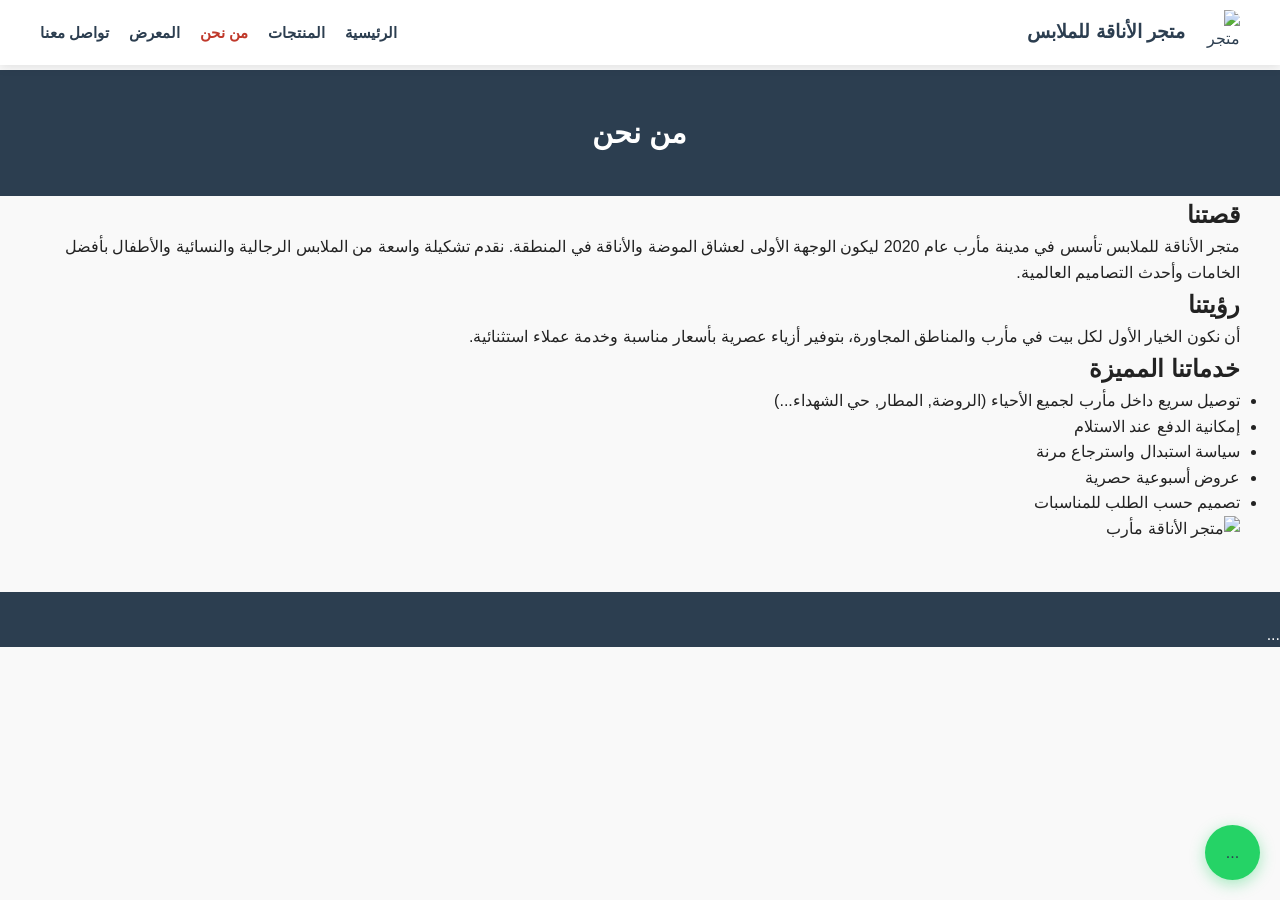
==== about.html @ d7cdee94 "update" ====
<!DOCTYPE html>
<html lang="ar" dir="rtl">
<head>
    <meta charset="UTF-8">
    <meta name="viewport" content="width=device-width, initial-scale=1.0">
    <title>مؤسسة الشعب للمقاولات العامه مارب</title>
    <meta name="description" content="تعرف على مؤسسة الشعب للمقاولات العامه مارب. قصة نجاحنا، رؤيتنا، وخدماتنا المتميزة في عالم المقاولات في الواقع واكترونياً.">
    <meta name="keywords" content="من نحن, متجر الأناقة, مأرب, ملابس, أزياء">
    <meta property="og:title" content="من نحن | متجر الأناقة للملابس">
    <meta property="og:description" content="تعرف على متجر الأناقة للملابس في مأرب. قصة نجاحنا.">
    <meta property="og:image" content="assets/images/logo.png">
    <link rel="stylesheet" href="css/style.css">
</head>
<body>
    <!-- نفس هيكل الهيدر من index.html -->
    <header class="site-header">
        <div class="container">
            <a href="index.html" class="logo">
                <img src="assets/images/logo.png" alt="متجر الأناقة" width="60" height="60">
                <span class="store-name">متجر الأناقة للملابس</span>
            </a>
            <nav class="main-nav" id="mainNav">
                <button class="nav-toggle" onclick="toggleMenu()"><span></span><span></span><span></span></button>
                <ul>
                    <li><a href="index.html">الرئيسية</a></li>
                    <li><a href="products.html">المنتجات</a></li>
                    <li><a href="about.html" class="active">من نحن</a></li>
                    <li><a href="gallery.html">المعرض</a></li>
                    <li><a href="contact.html">تواصل معنا</a></li>
                </ul>
            </nav>
        </div>
    </header>

    <main>
        <section class="page-hero">
            <h1>من نحن</h1>
        </section>
        <section class="page-content container">
            <div class="about-flex">
                <div class="about-text-full">
                    <h2>قصتنا</h2>
                    <p>متجر الأناقة للملابس تأسس في مدينة مأرب عام 2020 ليكون الوجهة الأولى لعشاق الموضة والأناقة في المنطقة. نقدم تشكيلة واسعة من الملابس الرجالية والنسائية والأطفال بأفضل الخامات وأحدث التصاميم العالمية.</p>
                    <h2>رؤيتنا</h2>
                    <p>أن نكون الخيار الأول لكل بيت في مأرب والمناطق المجاورة، بتوفير أزياء عصرية بأسعار مناسبة وخدمة عملاء استثنائية.</p>
                    <h2>خدماتنا المميزة</h2>
                    <ul>
                        <li>توصيل سريع داخل مأرب لجميع الأحياء (الروضة, المطار, حي الشهداء...)</li>
                        <li>إمكانية الدفع عند الاستلام</li>
                        <li>سياسة استبدال واسترجاع مرنة</li>
                        <li>عروض أسبوعية حصرية</li>
                        <li>تصميم حسب الطلب للمناسبات</li>
                    </ul>
                </div>
                <img src="assets/images/about.jpg" alt="متجر الأناقة مأرب" class="about-full-img">
            </div>
        </section>
    </main>

    <!-- نفس الفوتر وزر الواتساب العائم وملفات JS من index.html -->
    <footer class="site-footer">...</footer>
    <a href="https://wa.me/967777777777" class="floating-whatsapp">...</a>
    <script src="js/main.js"></script>
    
    <script type="application/ld+json">
    {
        "@context": "https://schema.org",
        "@type": "LocalBusiness",
        "name": "متجر الأناقة للملابس",
        "image": "https://example.com/assets/images/logo.png",
        "@id": "https://example.com",
        "url": "https://example.com",
        "telephone": "+967777777777",
        "address": {
            "@type": "PostalAddress",
            "streetAddress": "شارع الستين",
            "addressLocality": "مأرب",
            "addressCountry": "YE"
        },
        "geo": {
            "@type": "GeoCoordinates",
            "latitude": 15.4500,
            "longitude": 45.3333
        },
        "openingHoursSpecification": {
            "@type": "OpeningHoursSpecification",
            "dayOfWeek": ["Saturday", "Sunday", "Monday", "Tuesday", "Wednesday", "Thursday"],
            "opens": "09:00",
            "closes": "22:00"
        },
        "sameAs": [
            "https://facebook.com/store",
            "https://maps.app.goo.gl/example"
        ]
    }
</script>
</body>
</html>
---- css/style.css ----
/* ========== إعدادات أساسية ========== */
:root {
    --primary-color: #2c3e50;
    --secondary-color: #c0392b;
    --bg-light: #f9f9f9;
    --text-dark: #222;
    --white: #fff;
    --font-main: 'Segoe UI', Tahoma, Geneva, Verdana, sans-serif;
    --border-radius: 12px;
    --shadow: 0 2px 15px rgba(0,0,0,0.1);
    --transition: 0.3s ease;
}

* {
    margin: 0;
    padding: 0;
    box-sizing: border-box;
}

body {
    font-family: var(--font-main);
    background-color: var(--bg-light);
    color: var(--text-dark);
    line-height: 1.6;
    padding-top: 70px; /* للهاتف */
}

.container {
    width: 95%;
    max-width: 1200px;
    margin: 0 auto;
}

img {
    max-width: 100%;
    height: auto;
}

a {
    text-decoration: none;
    color: var(--primary-color);
}

/* ========== أزرار ========== */
.btn-primary, .btn-whatsapp, .btn-secondary {
    display: inline-block;
    padding: 12px 25px;
    border-radius: 30px;
    font-weight: bold;
    border: none;
    cursor: pointer;
    transition: var(--transition);
    text-align: center;
    font-size: 1rem;
}

.btn-primary {
    background: var(--primary-color);
    color: white;
}

.btn-primary:hover {
    background: #1a252f;
    transform: translateY(-2px);
}

.btn-whatsapp {
    background: #25D366;
    color: white;
    display: inline-flex;
    align-items: center;
    gap: 8px;
}

.btn-secondary {
    background: transparent;
    color: var(--primary-color);
    border: 2px solid var(--primary-color);
}

/* ========== الهيدر ========== */
.site-header {
    position: fixed;
    top: 0;
    left: 0;
    right: 0;
    background: white;
    box-shadow: 0 2px 10px rgba(0,0,0,0.1);
    z-index: 1000;
    padding: 10px 0;
}

.site-header .container {
    display: flex;
    align-items: center;
    justify-content: space-between;
}

.logo {
    display: flex;
    align-items: center;
    gap: 10px;
}

.logo img {
    width: 45px;
    height: 45px;
    border-radius: 10px;
    object-fit: contain;
}

.store-name {
    font-size: 1.2rem;
    font-weight: bold;
    color: var(--primary-color);
}

/* القائمة */
.main-nav ul {
    display: flex;
    list-style: none;
    gap: 20px;
}

.main-nav a {
    font-weight: 600;
    font-size: 0.95rem;
}

.main-nav a.active,
.main-nav a:hover {
    color: var(--secondary-color);
}

/* زر القائمة للهاتف */
.nav-toggle {
    display: none;
    flex-direction: column;
    gap: 5px;
    background: none;
    border: none;
    cursor: pointer;
}

.nav-toggle span {
    width: 28px;
    height: 3px;
    background: var(--primary-color);
    border-radius: 3px;
    transition: var(--transition);
}

/* ========== الهيرو ========== */
.hero {
    background: linear-gradient(135deg, var(--primary-color), #1a252f);
    color: white;
    padding: 60px 20px;
    text-align: center;
}

.hero h1 {
    font-size: 2rem;
    margin-bottom: 15px;
}

.hero p {
    font-size: 1rem;
    margin-bottom: 25px;
}

.hero-buttons {
    display: flex;
    gap: 12px;
    justify-content: center;
    flex-wrap: wrap;
}

/* ========== صفحة الهيرو العامة ========== */
.page-hero {
    background: var(--primary-color);
    color: white;
    padding: 40px 20px;
    text-align: center;
}

.page-hero h1 {
    font-size: 1.8rem;
}

/* ========== شبكة المنتجات ========== */
.product-grid {
    display: grid;
    grid-template-columns: 1fr; /* عمود واحد في الهاتف */
    gap: 20px;
    margin-top: 25px;
}

.product-card {
    background: white;
    border-radius: var(--border-radius);
    box-shadow: var(--shadow);
    overflow: hidden;
    transition: var(--transition);
}

.product-card:hover {
    transform: translateY(-5px);
}

.product-card img {
    width: 100%;
    height: 220px;
    object-fit: cover;
}

.product-info {
    padding: 15px;
}

.product-info .category {
    font-size: 0.85rem;
    color: #666;
    margin-bottom: 5px;
}

.product-info h3 {
    margin-bottom: 8px;
    font-size: 1.1rem;
}

.product-info .price {
    font-weight: bold;
    color: var(--secondary-color);
    margin: 5px 0;
}

.product-actions {
    display: flex;
    gap: 10px;
    margin-top: 10px;
    flex-wrap: wrap;
}

.btn-whatsapp-sm, .share-btn {
    font-size: 0.9rem;
    padding: 8px 15px;
    border-radius: 20px;
    border: none;
    cursor: pointer;
}

.btn-whatsapp-sm {
    background: #25D366;
    color: white;
}

.share-btn {
    background: var(--primary-color);
    color: white;
}

/* ========== أقسام التصنيفات ========== */
.category-filters {
    display: flex;
    gap: 10px;
    flex-wrap: wrap;
    margin: 20px 0;
}

.filter-btn {
    background: #eee;
    border: none;
    padding: 8px 18px;
    border-radius: 20px;
    cursor: pointer;
    font-size: 0.9rem;
}

.filter-btn.active {
    background: var(--primary-color);
    color: white;
}

/* ========== الفوتر ========== */
.site-footer {
    background: var(--primary-color);
    color: white;
    padding: 30px 0 0;
    margin-top: 50px;
}

.footer-grid {
    display: grid;
    grid-template-columns: 1fr;
    gap: 25px;
}

.footer-col h4 {
    margin-bottom: 10px;
}

.footer-col ul {
    list-style: none;
}

.footer-col a {
    color: #ddd;
}

.social-links {
    display: flex;
    gap: 15px;
    margin-top: 10px;
}

.social-links a {
    background: rgba(255,255,255,0.1);
    width: 40px;
    height: 40px;
    border-radius: 50%;
    display: flex;
    align-items: center;
    justify-content: center;
    font-weight: bold;
}

.footer-bottom {
    border-top: 1px solid rgba(255,255,255,0.1);
    padding: 15px 0;
    text-align: center;
    font-size: 0.85rem;
    margin-top: 20px;
}

.developer {
    margin-top: 5px;
    opacity: 0.9;
}

/* ========== زر واتساب عائم ========== */
.floating-whatsapp {
    position: fixed;
    bottom: 20px;
    right: 20px;
    width: 55px;
    height: 55px;
    background: #25D366;
    border-radius: 50%;
    display: flex;
    align-items: center;
    justify-content: center;
    box-shadow: 0 4px 15px rgba(37,211,102,0.4);
    z-index: 999;
}

/* ========== مودالز ========== */
.modal-content {
    width: 95%;
    max-width: 450px;
}

/* ========== تحسينات الهاتف ========== */
@media (max-width: 768px) {
    .main-nav ul {
        display: none;
        position: absolute;
        top: 65px;
        right: 10px;
        background: white;
        flex-direction: column;
        width: 220px;
        box-shadow: 0 10px 30px rgba(0,0,0,0.2);
        border-radius: 12px;
        padding: 15px;
    }

    .main-nav ul.show {
        display: flex;
    }

    .nav-toggle {
        display: flex;
    }

    .hero h1 {
        font-size: 1.8rem;
    }

    .product-grid {
        grid-template-columns: 1fr;
    }

    .footer-grid {
        grid-template-columns: 1fr;
    }
}

@media (min-width: 769px) {
    .store-name {
        display: inline;
    }

    .product-grid {
        grid-template-columns: repeat(auto-fill, minmax(260px, 1fr));
    }

    .footer-grid {
        grid-template-columns: repeat(3, 1fr);
    }
}
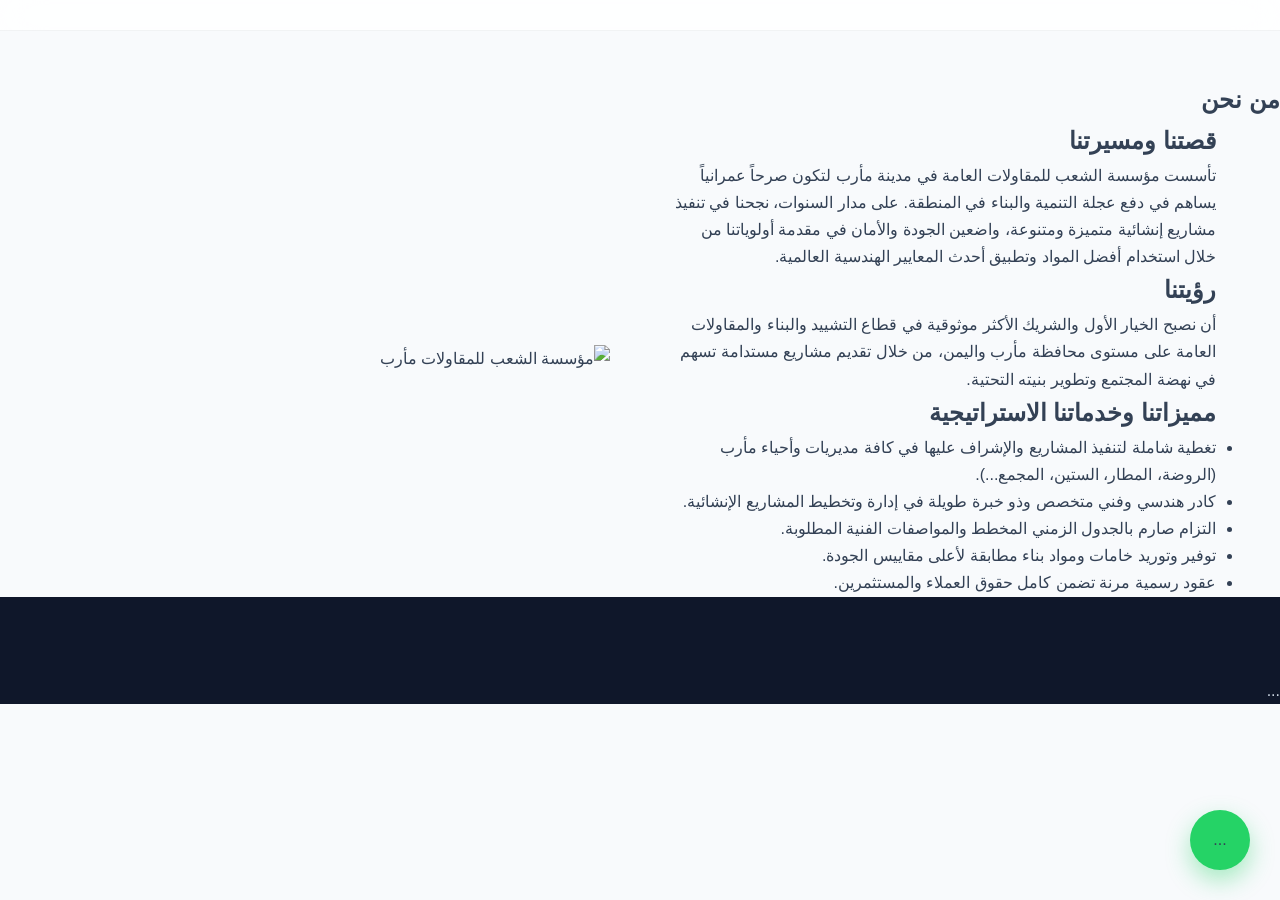
==== commit 3368a24d: "update" ====
--- a/about.html
+++ b/about.html
@@ -3,33 +3,14 @@
 <head>
     <meta charset="UTF-8">
     <meta name="viewport" content="width=device-width, initial-scale=1.0">
-    <title>مؤسسة الشعب للمقاولات العامه مارب</title>
-    <meta name="description" content="تعرف على مؤسسة الشعب للمقاولات العامه مارب. قصة نجاحنا، رؤيتنا، وخدماتنا المتميزة في عالم المقاولات في الواقع واكترونياً.">
-    <meta name="keywords" content="من نحن, متجر الأناقة, مأرب, ملابس, أزياء">
-    <meta property="og:title" content="من نحن | متجر الأناقة للملابس">
-    <meta property="og:description" content="تعرف على متجر الأناقة للملابس في مأرب. قصة نجاحنا.">
-    <meta property="og:image" content="assets/images/logo.png">
+    <title>من نحن | مؤسسة الشعب للمقاولات العامة - مأرب</title>
+    <meta name="description" content="تعرف على مؤسسة الشعب للمقاولات العامة في مأرب. قصة تميزنا، رؤيتنا الاستراتيجية، وأبرز خدماتنا في قطاع البناء الإنشائي والهندسي.">
+    <meta name="keywords" content="عن مؤسسة الشعب, شركات بناء مأرب, مقاولات اليمن, تاريخ مؤسسة الشعب">
     <link rel="stylesheet" href="css/style.css">
 </head>
 <body>
-    <!-- نفس هيكل الهيدر من index.html -->
     <header class="site-header">
-        <div class="container">
-            <a href="index.html" class="logo">
-                <img src="assets/images/logo.png" alt="متجر الأناقة" width="60" height="60">
-                <span class="store-name">متجر الأناقة للملابس</span>
-            </a>
-            <nav class="main-nav" id="mainNav">
-                <button class="nav-toggle" onclick="toggleMenu()"><span></span><span></span><span></span></button>
-                <ul>
-                    <li><a href="index.html">الرئيسية</a></li>
-                    <li><a href="products.html">المنتجات</a></li>
-                    <li><a href="about.html" class="active">من نحن</a></li>
-                    <li><a href="gallery.html">المعرض</a></li>
-                    <li><a href="contact.html">تواصل معنا</a></li>
-                </ul>
-            </nav>
-        </div>
+        <!-- نفس الهيدر الموحد -->
     </header>
 
     <main>
@@ -39,60 +20,26 @@
         <section class="page-content container">
             <div class="about-flex">
                 <div class="about-text-full">
-                    <h2>قصتنا</h2>
-                    <p>متجر الأناقة للملابس تأسس في مدينة مأرب عام 2020 ليكون الوجهة الأولى لعشاق الموضة والأناقة في المنطقة. نقدم تشكيلة واسعة من الملابس الرجالية والنسائية والأطفال بأفضل الخامات وأحدث التصاميم العالمية.</p>
+                    <h2>قصتنا ومسيرتنا</h2>
+                    <p>تأسست مؤسسة الشعب للمقاولات العامة في مدينة مأرب لتكون صرحاً عمرانياً يساهم في دفع عجلة التنمية والبناء في المنطقة. على مدار السنوات، نجحنا في تنفيذ مشاريع إنشائية متميزة ومتنوعة، واضعين الجودة والأمان في مقدمة أولوياتنا من خلال استخدام أفضل المواد وتطبيق أحدث المعايير الهندسية العالمية.</p>
                     <h2>رؤيتنا</h2>
-                    <p>أن نكون الخيار الأول لكل بيت في مأرب والمناطق المجاورة، بتوفير أزياء عصرية بأسعار مناسبة وخدمة عملاء استثنائية.</p>
-                    <h2>خدماتنا المميزة</h2>
+                    <p>أن نصبح الخيار الأول والشريك الأكثر موثوقية في قطاع التشييد والبناء والمقاولات العامة على مستوى محافظة مأرب واليمن، من خلال تقديم مشاريع مستدامة تسهم في نهضة المجتمع وتطوير بنيته التحتية.</p>
+                    <h2>مميزاتنا وخدماتنا الاستراتيجية</h2>
                     <ul>
-                        <li>توصيل سريع داخل مأرب لجميع الأحياء (الروضة, المطار, حي الشهداء...)</li>
-                        <li>إمكانية الدفع عند الاستلام</li>
-                        <li>سياسة استبدال واسترجاع مرنة</li>
-                        <li>عروض أسبوعية حصرية</li>
-                        <li>تصميم حسب الطلب للمناسبات</li>
+                        <li>تغطية شاملة لتنفيذ المشاريع والإشراف عليها في كافة مديريات وأحياء مأرب (الروضة، المطار، الستين، المجمع...).</li>
+                        <li>كادر هندسي وفني متخصص وذو خبرة طويلة في إدارة وتخطيط المشاريع الإنشائية.</li>
+                        <li>التزام صارم بالجدول الزمني المخطط والمواصفات الفنية المطلوبة.</li>
+                        <li>توفير وتوريد خامات ومواد بناء مطابقة لأعلى مقاييس الجودة.</li>
+                        <li>عقود رسمية مرنة تضمن كامل حقوق العملاء والمستثمرين.</li>
                     </ul>
                 </div>
-                <img src="assets/images/about.jpg" alt="متجر الأناقة مأرب" class="about-full-img">
+                <img src="assets/images/about.jpg" alt="مؤسسة الشعب للمقاولات مأرب" class="about-full-img">
             </div>
         </section>
     </main>
 
-    <!-- نفس الفوتر وزر الواتساب العائم وملفات JS من index.html -->
     <footer class="site-footer">...</footer>
-    <a href="https://wa.me/967777777777" class="floating-whatsapp">...</a>
+    <a href="https://wa.me/967770569067" class="floating-whatsapp">...</a>
     <script src="js/main.js"></script>
-    
-    <script type="application/ld+json">
-    {
-        "@context": "https://schema.org",
-        "@type": "LocalBusiness",
-        "name": "متجر الأناقة للملابس",
-        "image": "https://example.com/assets/images/logo.png",
-        "@id": "https://example.com",
-        "url": "https://example.com",
-        "telephone": "+967777777777",
-        "address": {
-            "@type": "PostalAddress",
-            "streetAddress": "شارع الستين",
-            "addressLocality": "مأرب",
-            "addressCountry": "YE"
-        },
-        "geo": {
-            "@type": "GeoCoordinates",
-            "latitude": 15.4500,
-            "longitude": 45.3333
-        },
-        "openingHoursSpecification": {
-            "@type": "OpeningHoursSpecification",
-            "dayOfWeek": ["Saturday", "Sunday", "Monday", "Tuesday", "Wednesday", "Thursday"],
-            "opens": "09:00",
-            "closes": "22:00"
-        },
-        "sameAs": [
-            "https://facebook.com/store",
-            "https://maps.app.goo.gl/example"
-        ]
-    }
-</script>
 </body>
-</html>+</html>
--- a/css/style.css
+++ b/css/style.css
@@ -1,93 +1,170 @@
-/* ========== إعدادات أساسية ========== */
+/* ==========================================================================
+   🎨 الهوية البصرية والتصميم الهندسي الاحترافي - مؤسسة الشعب للمقاولات
+   ========================================================================== */
 :root {
-    --primary-color: #2c3e50;
-    --secondary-color: #c0392b;
-    --bg-light: #f9f9f9;
-    --text-dark: #222;
-    --white: #fff;
-    --font-main: 'Segoe UI', Tahoma, Geneva, Verdana, sans-serif;
-    --border-radius: 12px;
-    --shadow: 0 2px 15px rgba(0,0,0,0.1);
-    --transition: 0.3s ease;
-}
-
+    --primary: #0f172a;       /* كحلي غامق ملكي (Deep Slate) يعبر عن الثقة والاستقرار */
+    --primary-light: #1e293b; /* كحلي هندسي وسيط */
+    --secondary: #f59e0b;     /* ذهبي/أصفر إنشائي براق (Amber) يرمز للبناء والمشاريع */
+    --secondary-hover: #d97706;
+    --accent: #3b82f6;        /* أزرق هندسي للتفاصيل */
+    --bg-flat: #f8fafc;       /* خلفية رمادية ناعمة مريحة جداً للعين */
+    --text-main: #334155;     /* لون نصوص داكن وواضح */
+    --white: #ffffff;
+    --font-main: 'Segoe UI', Roboto, Helvetica, Arial, sans-serif;
+    
+    /* تأثيرات الحركة والنعومة */
+    --bezier: cubic-bezier(0.4, 0, 0.2, 1);
+    --transition: all 0.4s var(--bezier);
+    --shadow-sm: 0 4px 6px -1px rgba(0, 0, 0, 0.05), 0 2px 4px -1px rgba(0, 0, 0, 0.03);
+    --shadow-lg: 0 20px 25px -5px rgba(15, 23, 42, 0.08), 0 10px 10px -5px rgba(15, 23, 42, 0.04);
+}
+
+/* إعادة ضبط المصنع بنعومة */
 * {
     margin: 0;
     padding: 0;
     box-sizing: border-box;
+    scroll-behavior: smooth;
 }
 
 body {
     font-family: var(--font-main);
-    background-color: var(--bg-light);
-    color: var(--text-dark);
-    line-height: 1.6;
-    padding-top: 70px; /* للهاتف */
+    background-color: var(--bg-flat);
+    color: var(--text-main);
+    line-height: 1.7;
+    overflow-x: hidden;
+    padding-top: 80px;
 }
 
 .container {
-    width: 95%;
-    max-width: 1200px;
+    width: 90%;
+    max-width: 1280px;
     margin: 0 auto;
 }
 
 img {
     max-width: 100%;
     height: auto;
+    display: block;
 }
 
 a {
     text-decoration: none;
-    color: var(--primary-color);
-}
-
-/* ========== أزرار ========== */
+    color: inherit;
+    transition: var(--transition);
+}
+
+/* ==========================================================================
+   ✨ تأثيرات التحريك والأنميشن (Keyframes)
+   ========================================================================== */
+@keyframes fadeInUp {
+    from {
+        opacity: 0;
+        transform: translateY(40px);
+    }
+    to {
+        opacity: 1;
+        transform: translateY(0);
+    }
+}
+
+@keyframes pulseSubtle {
+    0%, 100% { transform: scale(1); }
+    50% { transform: scale(1.05); }
+}
+
+@keyframes float {
+    0%, 100% { transform: translateY(0); }
+    50% { transform: translateY(-10px); }
+}
+
+/* ==========================================================================
+   💎 عناصر الأزرار الاحترافية (Buttons)
+   ========================================================================== */
 .btn-primary, .btn-whatsapp, .btn-secondary {
-    display: inline-block;
-    padding: 12px 25px;
-    border-radius: 30px;
-    font-weight: bold;
+    display: inline-flex;
+    align-items: center;
+    justify-content: center;
+    gap: 10px;
+    padding: 14px 32px;
+    border-radius: 8px;
+    font-weight: 700;
+    font-size: 1rem;
     border: none;
     cursor: pointer;
     transition: var(--transition);
-    text-align: center;
-    font-size: 1rem;
+    position: relative;
+    overflow: hidden;
+    z-index: 1;
 }
 
 .btn-primary {
-    background: var(--primary-color);
-    color: white;
+    background: var(--secondary);
+    color: var(--primary);
+    box-shadow: 0 4px 14px rgba(245, 158, 11, 0.3);
+}
+
+.btn-primary::before {
+    content: '';
+    position: absolute;
+    top: 0; left: 0; width: 100%; height: 100%;
+    background: var(--primary);
+    zIndex: -1;
+    transform: scaleX(0);
+    transform-origin: right;
+    transition: transform 0.4s var(--bezier);
 }
 
 .btn-primary:hover {
-    background: #1a252f;
-    transform: translateY(-2px);
+    color: var(--white);
+    box-shadow: var(--shadow-lg);
+    transform: translateY(-3px);
+}
+
+.btn-primary:hover::before {
+    transform: scaleX(1);
+    transform-origin: left;
 }
 
 .btn-whatsapp {
     background: #25D366;
     color: white;
-    display: inline-flex;
-    align-items: center;
-    gap: 8px;
+    box-shadow: 0 4px 14px rgba(37, 211, 102, 0.3);
+}
+
+.btn-whatsapp:hover {
+    background: #1ebd54;
+    transform: translateY(-3px);
+    box-shadow: var(--shadow-lg);
 }
 
 .btn-secondary {
     background: transparent;
-    color: var(--primary-color);
-    border: 2px solid var(--primary-color);
-}
-
-/* ========== الهيدر ========== */
+    color: var(--white);
+    border: 2px solid rgba(255, 255, 255, 0.2);
+    backdrop-filter: blur(5px);
+}
+
+.btn-secondary:hover {
+    background: var(--white);
+    color: var(--primary);
+    border-color: var(--white);
+    transform: translateY(-3px);
+}
+
+/* ==========================================================================
+   🏢 الهيدر العصري (Floating Glass Header)
+   ========================================================================== */
 .site-header {
     position: fixed;
-    top: 0;
-    left: 0;
-    right: 0;
-    background: white;
-    box-shadow: 0 2px 10px rgba(0,0,0,0.1);
+    top: 0; left: 0; right: 0;
+    background: rgba(255, 255, 255, 0.85);
+    backdrop-filter: blur(20px) saturate(180%);
+    -webkit-backdrop-filter: blur(20px) saturate(180%);
+    border-bottom: 1px solid rgba(15, 23, 42, 0.05);
     z-index: 1000;
-    padding: 10px 0;
+    padding: 15px 0;
+    transition: var(--transition);
 }
 
 .site-header .container {
@@ -99,312 +176,488 @@
 .logo {
     display: flex;
     align-items: center;
-    gap: 10px;
+    gap: 12px;
 }
 
 .logo img {
-    width: 45px;
-    height: 45px;
-    border-radius: 10px;
-    object-fit: contain;
+    width: 50px;
+    height: 50px;
+    border-radius: 8px;
+    filter: drop-shadow(0 4px 6px rgba(0,0,0,0.05));
 }
 
 .store-name {
-    font-size: 1.2rem;
-    font-weight: bold;
-    color: var(--primary-color);
-}
-
-/* القائمة */
+    font-size: 1.4rem;
+    font-weight: 800;
+    color: var(--primary);
+    background: linear-gradient(135deg, var(--primary), var(--accent));
+    -webkit-background-clip: text;
+    -webkit-text-fill-color: transparent;
+}
+
+/* القائمة وجمالية خطوط التأثير السفلي */
 .main-nav ul {
     display: flex;
     list-style: none;
-    gap: 20px;
+    gap: 30px;
 }
 
 .main-nav a {
-    font-weight: 600;
-    font-size: 0.95rem;
+    font-weight: 700;
+    font-size: 1rem;
+    color: var(--primary-light);
+    position: relative;
+    padding: 8px 0;
+}
+
+.main-nav a::after {
+    content: '';
+    position: absolute;
+    bottom: 0; right: 0; width: 0; height: 3px;
+    background: var(--secondary);
+    transition: var(--transition);
+    border-radius: 2px;
+}
+
+.main-nav a.active::after,
+.main-nav a:hover::after {
+    width: 100%;
 }
 
 .main-nav a.active,
 .main-nav a:hover {
-    color: var(--secondary-color);
-}
-
-/* زر القائمة للهاتف */
+    color: var(--secondary);
+}
+
 .nav-toggle {
     display: none;
     flex-direction: column;
-    gap: 5px;
+    gap: 6px;
     background: none;
     border: none;
     cursor: pointer;
 }
 
 .nav-toggle span {
-    width: 28px;
+    width: 30px;
     height: 3px;
-    background: var(--primary-color);
-    border-radius: 3px;
+    background: var(--primary);
+    border-radius: 2px;
     transition: var(--transition);
 }
 
-/* ========== الهيرو ========== */
+/* ==========================================================================
+   🚀 قسم الهيرو الفاخر (Premium Hero Section)
+   ========================================================================== */
 .hero {
-    background: linear-gradient(135deg, var(--primary-color), #1a252f);
-    color: white;
-    padding: 60px 20px;
+    background: linear-gradient(135deg, rgba(15, 23, 42, 0.95), rgba(30, 41, 59, 0.9)), 
+                url('../assets/images/hero-bg.jpg') center/cover no-repeat;
+    color: var(--white);
+    padding: 140px 20px;
     text-align: center;
+    position: relative;
+    overflow: hidden;
+}
+
+.hero::before {
+    content: '';
+    position: absolute;
+    bottom: 0; left: 0; right: 0; height: 100px;
+    background: linear-gradient(to top, var(--bg-flat), transparent);
+}
+
+.hero-content {
+    max-width: 900px;
+    margin: 0 auto;
+    animation: fadeInUp 1s var(--bezier);
 }
 
 .hero h1 {
-    font-size: 2rem;
-    margin-bottom: 15px;
+    font-size: 3.5rem;
+    font-weight: 900;
+    line-height: 1.2;
+    margin-bottom: 25px;
+    letter-spacing: -1px;
+}
+
+.hero h1 span {
+    color: var(--secondary);
 }
 
 .hero p {
-    font-size: 1rem;
-    margin-bottom: 25px;
-}
-
-.hero-buttons {
-    display: flex;
-    gap: 12px;
-    justify-content: center;
-    flex-wrap: wrap;
-}
-
-/* ========== صفحة الهيرو العامة ========== */
-.page-hero {
-    background: var(--primary-color);
-    color: white;
-    padding: 40px 20px;
+    font-size: 1.25rem;
+    color: #94a3b8;
+    margin-bottom: 40px;
+    font-weight: 400;
+}
+
+/* ==========================================================================
+   🗂️ بطاقات الأقسام والخدمات ثلاثية الأبعاد (3D Grid & Cards)
+   ========================================================================== */
+.categories {
+    padding: 80px 0;
+}
+
+.categories h2, .featured h2 {
+    font-size: 2.2rem;
+    font-weight: 800;
     text-align: center;
-}
-
-.page-hero h1 {
-    font-size: 1.8rem;
-}
-
-/* ========== شبكة المنتجات ========== */
+    margin-bottom: 50px;
+    color: var(--primary);
+    position: relative;
+}
+
+.categories h2::after, .featured h2::after {
+    content: '';
+    display: block;
+    width: 60px;
+    height: 5px;
+    background: var(--secondary);
+    margin: 15px auto 0;
+    border-radius: 10px;
+}
+
+.cat-grid {
+    display: grid;
+    grid-template-columns: repeat(auto-fit, minmax(260px, 1fr));
+    gap: 30px;
+}
+
+.cat-card {
+    background: var(--white);
+    border-radius: 16px;
+    overflow: hidden;
+    box-shadow: var(--shadow-sm);
+    border: 1px solid rgba(15, 23, 42, 0.04);
+    perspective: 1000px;
+}
+
+.cat-card img {
+    width: 100%;
+    height: 240px;
+    object-fit: cover;
+    transition: transform 0.6s var(--bezier);
+}
+
+.cat-card h3 {
+    padding: 20px;
+    font-size: 1.25rem;
+    font-weight: 800;
+    color: var(--primary);
+    text-align: center;
+    transition: var(--transition);
+}
+
+.cat-card:hover {
+    transform: translateY(-10px);
+    box-shadow: var(--shadow-lg);
+    border-color: rgba(245, 158, 11, 0.3);
+}
+
+.cat-card:hover img {
+    transform: scale(1.1);
+}
+
+.cat-card:hover h3 {
+    color: var(--secondary);
+}
+
+/* ==========================================================================
+   🏗️ بطاقات المشاريع التفاعلية (Project Cards)
+   ========================================================================== */
+.featured {
+    padding: 40px 0 80px;
+}
+
 .product-grid {
     display: grid;
-    grid-template-columns: 1fr; /* عمود واحد في الهاتف */
-    gap: 20px;
-    margin-top: 25px;
+    grid-template-columns: repeat(auto-fit, minmax(320px, 1fr));
+    gap: 35px;
 }
 
 .product-card {
-    background: white;
-    border-radius: var(--border-radius);
-    box-shadow: var(--shadow);
+    background: var(--white);
+    border-radius: 20px;
     overflow: hidden;
-    transition: var(--transition);
-}
-
-.product-card:hover {
-    transform: translateY(-5px);
+    box-shadow: var(--shadow-sm);
+    border: 1px solid rgba(15, 23, 42, 0.03);
+    display: flex;
+    flex-direction: column;
 }
 
 .product-card img {
     width: 100%;
-    height: 220px;
+    height: 260px;
     object-fit: cover;
+    transition: transform 0.8s var(--bezier);
 }
 
 .product-info {
-    padding: 15px;
+    padding: 25px;
+    display: flex;
+    flex-direction: column;
+    flex-grow: 1;
 }
 
 .product-info .category {
     font-size: 0.85rem;
-    color: #666;
-    margin-bottom: 5px;
+    font-weight: 800;
+    text-transform: uppercase;
+    color: var(--secondary);
+    letter-spacing: 1px;
+    margin-bottom: 8px;
 }
 
 .product-info h3 {
-    margin-bottom: 8px;
+    font-size: 1.4rem;
+    font-weight: 800;
+    color: var(--primary);
+    margin-bottom: 12px;
+}
+
+.product-info .description {
+    font-size: 0.95rem;
+    color: #64748b;
+    margin-bottom: 20px;
+}
+
+.product-info .price {
+    font-size: 1rem;
+    font-weight: 700;
+    color: var(--primary-light);
+    background: #f1f5f9;
+    padding: 8px 16px;
+    border-radius: 6px;
+    align-self: flex-start;
+    margin-top: auto;
+}
+
+.product-actions {
+    display: flex;
+    gap: 15px;
+    margin-top: 20px;
+}
+
+.product-actions .btn-whatsapp-sm {
+    flex: 2;
+    background: #25D366;
+    color: var(--white);
+    padding: 12px;
+    border-radius: 8px;
+    font-weight: 700;
+    text-align: center;
+}
+
+.product-actions .share-btn {
+    flex: 1;
+    background: #f8fafc;
+    color: var(--primary);
+    border: 1px solid #e2e8f0;
+    border-radius: 8px;
+    cursor: pointer;
+    font-weight: 600;
+}
+
+.product-card:hover {
+    transform: translateY(-8px);
+    box-shadow: var(--shadow-lg);
+}
+
+.product-card:hover img {
+    transform: scale(1.05);
+}
+
+/* ==========================================================================
+   🏢 قسم النبذة التفاعلي (About Section)
+   ========================================================================== */
+.about-brief {
+    background: var(--white);
+    padding: 100px 0;
+    border-top: 1px solid #f1f5f9;
+}
+
+.about-flex {
+    display: grid;
+    grid-template-columns: 1fr 1fr;
+    gap: 60px;
+    align-items: center;
+}
+
+.about-text h2 {
+    font-size: 2.5rem;
+    font-weight: 900;
+    color: var(--primary);
+    margin-bottom: 25px;
+}
+
+.about-text p {
     font-size: 1.1rem;
-}
-
-.product-info .price {
-    font-weight: bold;
-    color: var(--secondary-color);
-    margin: 5px 0;
-}
-
-.product-actions {
-    display: flex;
-    gap: 10px;
-    margin-top: 10px;
-    flex-wrap: wrap;
-}
-
-.btn-whatsapp-sm, .share-btn {
-    font-size: 0.9rem;
-    padding: 8px 15px;
-    border-radius: 20px;
-    border: none;
-    cursor: pointer;
-}
-
-.btn-whatsapp-sm {
-    background: #25D366;
-    color: white;
-}
-
-.share-btn {
-    background: var(--primary-color);
-    color: white;
-}
-
-/* ========== أقسام التصنيفات ========== */
-.category-filters {
-    display: flex;
-    gap: 10px;
-    flex-wrap: wrap;
-    margin: 20px 0;
-}
-
-.filter-btn {
-    background: #eee;
-    border: none;
-    padding: 8px 18px;
-    border-radius: 20px;
-    cursor: pointer;
-    font-size: 0.9rem;
-}
-
-.filter-btn.active {
-    background: var(--primary-color);
-    color: white;
-}
-
-/* ========== الفوتر ========== */
+    color: #64748b;
+    margin-bottom: 35px;
+}
+
+.about-img {
+    border-radius: 24px;
+    box-shadow: var(--shadow-lg);
+    transform: rotate(2deg);
+    transition: var(--transition);
+}
+
+.about-img:hover {
+    transform: rotate(0deg) scale(1.02);
+}
+
+/* ==========================================================================
+   🧱 الفوتر الهندسي الفخم (Luxury Footer)
+   ========================================================================== */
 .site-footer {
-    background: var(--primary-color);
-    color: white;
-    padding: 30px 0 0;
-    margin-top: 50px;
+    background: var(--primary);
+    color: #cbd5e1;
+    padding: 80px 0 0;
 }
 
 .footer-grid {
     display: grid;
-    grid-template-columns: 1fr;
-    gap: 25px;
+    grid-template-columns: 2fr 1fr 1fr;
+    gap: 50px;
+    margin-bottom: 50px;
+}
+
+.footer-logo {
+    display: flex;
+    align-items: center;
+    gap: 15px;
+    margin-bottom: 20px;
+}
+
+.footer-logo img {
+    width: 60px;
+    height: 60px;
+}
+
+.footer-logo span {
+    font-size: 1.5rem;
+    font-weight: 800;
+    color: var(--white);
 }
 
 .footer-col h4 {
-    margin-bottom: 10px;
+    color: var(--white);
+    font-size: 1.2rem;
+    font-weight: 700;
+    margin-bottom: 25px;
+    position: relative;
+    padding-bottom: 10px;
+}
+
+.footer-col h4::after {
+    content: '';
+    position: absolute;
+    bottom: 0; right: 0; width: 40px; height: 3px;
+    background: var(--secondary);
 }
 
 .footer-col ul {
     list-style: none;
 }
 
-.footer-col a {
-    color: #ddd;
+.footer-col ul li {
+    margin-bottom: 12px;
+}
+
+.footer-col a:hover {
+    color: var(--secondary);
+    padding-right: 5px;
 }
 
 .social-links {
     display: flex;
     gap: 15px;
-    margin-top: 10px;
 }
 
 .social-links a {
-    background: rgba(255,255,255,0.1);
-    width: 40px;
-    height: 40px;
-    border-radius: 50%;
+    width: 45px;
+    height: 45px;
+    background: rgba(255,255,255,0.03);
+    border: 1px solid rgba(255,255,255,0.08);
+    border-radius: 10px;
     display: flex;
     align-items: center;
     justify-content: center;
-    font-weight: bold;
+    color: var(--white);
+}
+
+.social-links a:hover {
+    background: var(--secondary);
+    color: var(--primary);
+    transform: translateY(-5px);
 }
 
 .footer-bottom {
-    border-top: 1px solid rgba(255,255,255,0.1);
-    padding: 15px 0;
+    border-top: 1px solid rgba(255, 255, 255, 0.05);
+    padding: 30px 0;
     text-align: center;
-    font-size: 0.85rem;
-    margin-top: 20px;
-}
-
-.developer {
-    margin-top: 5px;
-    opacity: 0.9;
-}
-
-/* ========== زر واتساب عائم ========== */
+    font-size: 0.9rem;
+}
+
+/* ==========================================================================
+   🟢 زر واتساب العائم والذكي
+   ========================================================================== */
 .floating-whatsapp {
     position: fixed;
-    bottom: 20px;
-    right: 20px;
-    width: 55px;
-    height: 55px;
+    bottom: 30px;
+    right: 30px;
+    width: 60px;
+    height: 60px;
     background: #25D366;
     border-radius: 50%;
     display: flex;
     align-items: center;
     justify-content: center;
-    box-shadow: 0 4px 15px rgba(37,211,102,0.4);
+    box-shadow: 0 10px 25px rgba(37, 211, 102, 0.4);
     z-index: 999;
-}
-
-/* ========== مودالز ========== */
-.modal-content {
-    width: 95%;
-    max-width: 450px;
-}
-
-/* ========== تحسينات الهاتف ========== */
+    animation: float 3s ease-in-out infinite;
+}
+
+/* ==========================================================================
+   📱 شاشات الهاتف والأجهزة اللوحية (Responsive Design)
+   ========================================================================== */
+@media (max-width: 992px) {
+    .about-flex {
+        grid-template-columns: 1fr;
+        gap: 40px;
+    }
+    .footer-grid {
+        grid-template-columns: 1fr;
+        gap: 40px;
+    }
+    .hero h1 {
+        font-size: 2.5rem;
+    }
+}
+
 @media (max-width: 768px) {
+    body { padding-top: 70px; }
+    
     .main-nav ul {
         display: none;
         position: absolute;
-        top: 65px;
-        right: 10px;
-        background: white;
+        top: 75px; left: 5%; right: 5%;
+        background: var(--white);
         flex-direction: column;
-        width: 220px;
-        box-shadow: 0 10px 30px rgba(0,0,0,0.2);
-        border-radius: 12px;
-        padding: 15px;
+        padding: 25px;
+        box-shadow: var(--shadow-lg);
+        border-radius: 16px;
+        border: 1px solid rgba(0,0,0,0.05);
+        gap: 15px;
     }
 
     .main-nav ul.show {
         display: flex;
+        animation: fadeInUp 0.4s var(--bezier);
     }
 
     .nav-toggle {
         display: flex;
     }
-
-    .hero h1 {
-        font-size: 1.8rem;
-    }
-
-    .product-grid {
-        grid-template-columns: 1fr;
-    }
-
-    .footer-grid {
-        grid-template-columns: 1fr;
-    }
-}
-
-@media (min-width: 769px) {
-    .store-name {
-        display: inline;
-    }
-
-    .product-grid {
-        grid-template-columns: repeat(auto-fill, minmax(260px, 1fr));
-    }
-
-    .footer-grid {
-        grid-template-columns: repeat(3, 1fr);
-    }
-}+}
